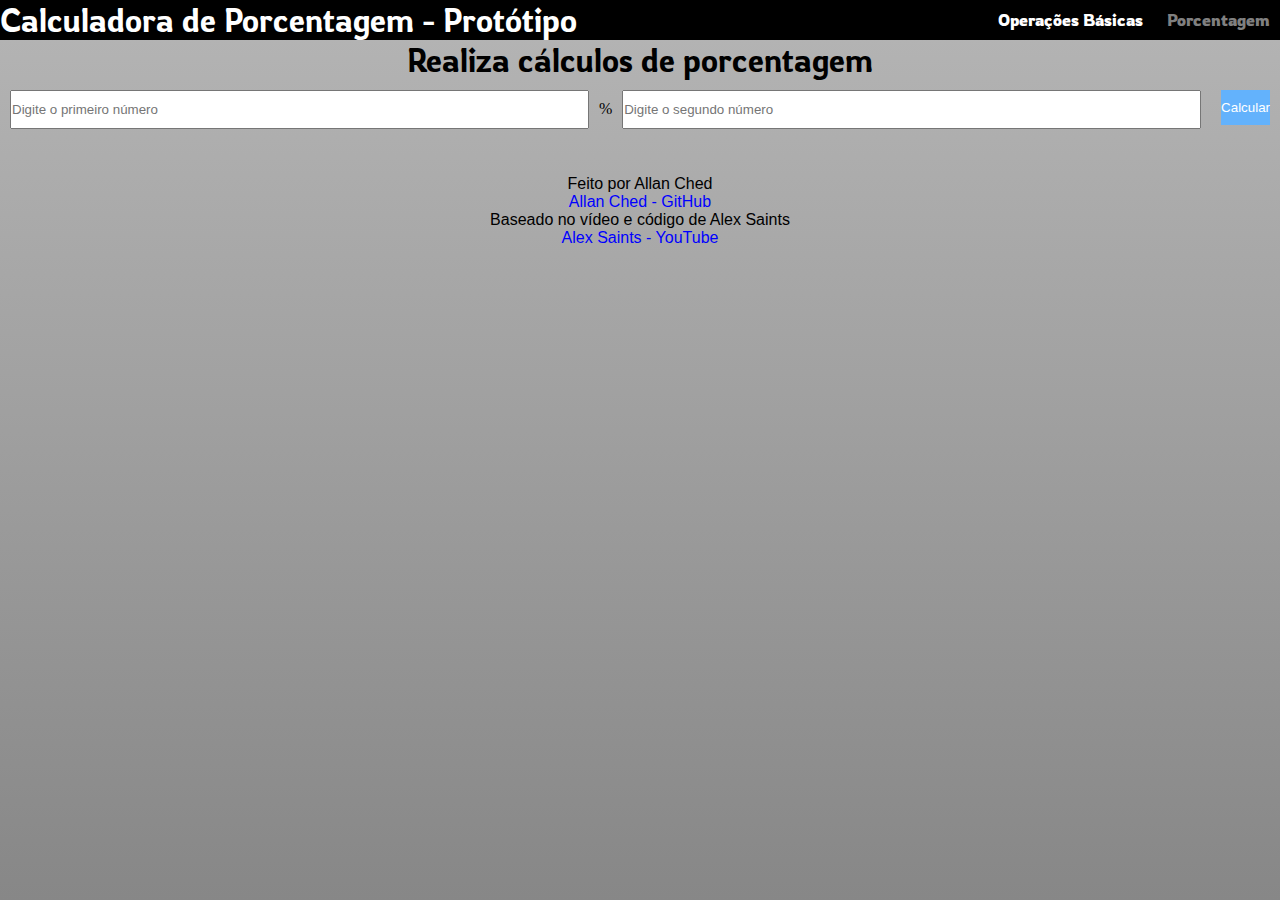
==== porcentagem.html @ 61f2a872 "commit on master" ====
<!DOCTYPE html>
<html lang="pt-BR">
<head>
    <meta charset="UTF-8">
    <meta name="viewport" content="width=device-width, initial-scale=1.0">
    <title>Calculadora - Operações Básicas</title>
    <link rel="stylesheet" type="text/css" href="css/style.css">
</head>
<body id="home">
    <header id="cabecalho">
        <div class="texto-cabecalho">
            <h1>Calculadora de Porcentagem - Protótipo</h1>
        </div>
        <div class="links-cabecalho">
            <a href="index.html">Operações Básicas</a>
            <a href="porcentagem.html" class="pag-atual">Porcentagem</a>
        </div>   
    </header>
        <h1 id="texto-pre-form">Realiza cálculos de porcentagem</h1>
    <div id="form">
        <input type="number" id="n1" placeholder="Digite o primeiro número">
        <p class="porcento">%</p>
        <input type="number" id="n2" placeholder="Digite o segundo número">
        <button onclick="calcular2()">Calcular</button>
    </div>
    <div>
        <h3 id="resultado"></h3><br><br>
    </div>
    <div id="texto">
        <p id="me">Feito por Allan Ched</p>
        <a href="https://github.com/AllanChed/">Allan Ched - GitHub</a>
        <p id="creditos">Baseado no vídeo e código de Alex Saints</p>
        <a href="https://www.youtube.com/c/AlexandreSaints">Alex Saints - YouTube</a>
    </div>
<script src="js/calculadoras.js"></script>
</body>
</html>
---- css/style.css ----
@import url('https://fonts.googleapis.com/css2?family=Rowdies&display=swap');

* {
    margin: 0;
    padding: 0;
}

body {
    background: linear-gradient(#b5b5b5, #878787) no-repeat;
    background-attachment: fixed;
}

#cabecalho {
    display: flex;
    align-items: center;
    justify-content: space-between;
    font-family: Rowdies, sans-serif;
    background: black;
    color: white;
}

#cabecalho h1 {
    font-weight: 300;
}

.links-cabecalho a {
    text-decoration: none;
    color: white;
    margin: 10px;
}

.links-cabecalho a:hover {
    color: grey;
}

#home .links-cabecalho a.pag-atual{
    color: grey;
}

#texto-pre-form {
    text-align: center;
}

#form {
    display: flex;
    flex-direction: row;
    box-sizing: border-box;  
}

h1 {
    font-family: Rowdies, sans-serif;
    font-weight: 300;
}

#selector {
    height: 39px;
    width: 50px;
    margin: 10px;
}

input {
    width: 50%;
    height: 35px;
    margin: 10px;
}

.porcento {
    margin-top: 20px;
}

button {
    height: 35px;
    width: 50px;
    background-color: rgb(99, 178, 252);
    color: white;
    border: none;
    margin: 10px;
}

button:hover {
    color: white;
    background: blue;
}

#resultado {
    text-align: center;
    font-family: Rowdies, sans-serif;
    font-weight: 300;
}

#texto {
    display: flex;
    flex-direction: column;
    align-items: center;
    font-family: Arial, Helvetica, sans-serif;
}

#texto a {
    text-decoration: none;
    color: blue;
}

#texto a:hover {
    color: white;
    background: blue;
}
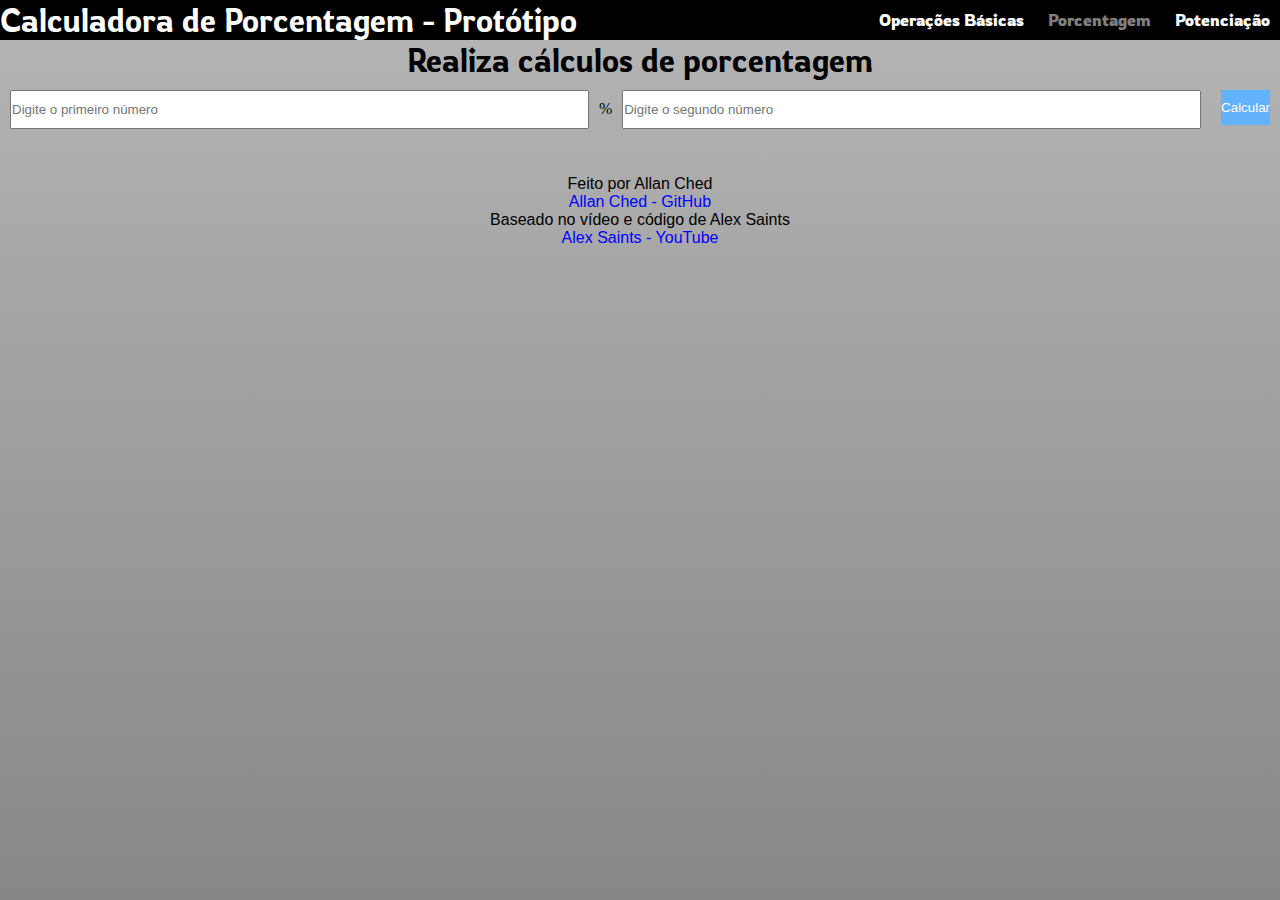
==== commit 63a2f685: "atualizacao calculadora" ====
--- a/porcentagem.html
+++ b/porcentagem.html
@@ -14,6 +14,7 @@
         <div class="links-cabecalho">
             <a href="index.html">Operações Básicas</a>
             <a href="porcentagem.html" class="pag-atual">Porcentagem</a>
+            <a href="potenciacao.html">Potenciação</a>
         </div>   
     </header>
         <h1 id="texto-pre-form">Realiza cálculos de porcentagem</h1>
--- a/css/style.css
+++ b/css/style.css
@@ -64,7 +64,7 @@
     margin: 10px;
 }
 
-.porcento {
+.porcento, .potenciacao {
     margin-top: 20px;
 }
 
